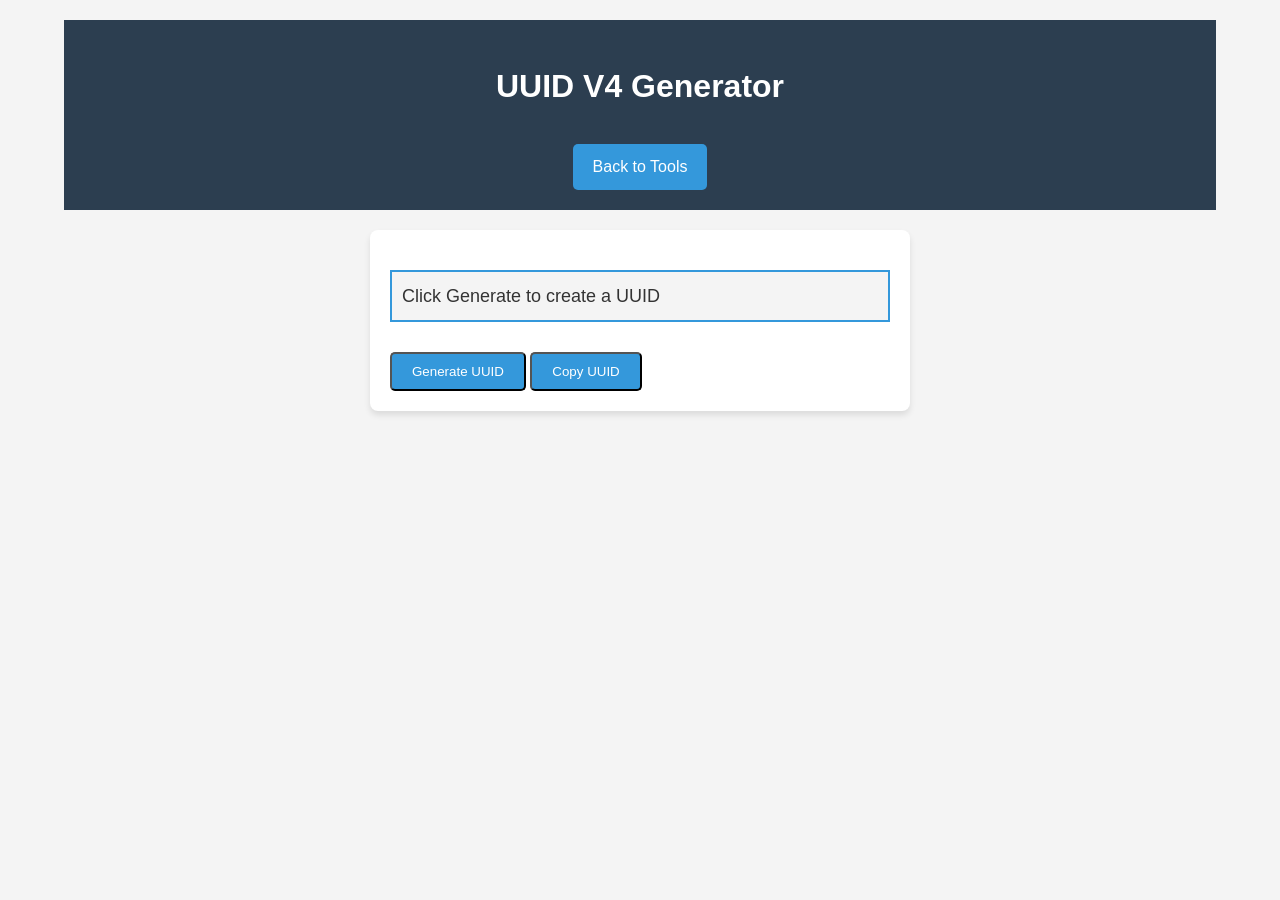
==== tools/uuid-generator.html @ 97183ec8 "Add initial HTML structure and CSS styles for Developer Tools Collection" ====
<!DOCTYPE html>
<html lang="en">
<head>
    <meta charset="UTF-8">
    <meta name="viewport" content="width=device-width, initial-scale=1.0">
    <title>UUID V4 Generator</title>
    <link rel="stylesheet" href="../css/styles.css">
    <style>
        .tool-container {
            background-color: white;
            border-radius: 8px;
            box-shadow: 0 4px 6px rgba(0,0,0,0.1);
            padding: 20px;
            max-width: 500px;
            margin: 0 auto;
        }
        #uuid-display {
            background-color: #f4f4f4;
            border: 2px solid #3498db;
            padding: 10px;
            margin: 20px 0;
            font-size: 18px;
            word-break: break-all;
        }
    </style>
</head>
<body>
    <div class="container">
        <header>
            <h1>UUID V4 Generator</h1>
            <a href="../index.html" class="btn">Back to Tools</a>
        </header>

        <div class="tool-container">
            <div id="uuid-display">Click Generate to create a UUID</div>
            <div>
                <button onclick="generateUUID()" class="btn">Generate UUID</button>
                <button onclick="copyUUID()" class="btn">Copy UUID</button>
            </div>
        </div>
    </div>

    <script>
        function generateRandomBytes(length) {
            const array = new Uint8Array(length);
            crypto.getRandomValues(array);
            return array;
        }

        function generateUUID() {
            const uuid = new Uint8Array(16);
            uuid[0] = 0x20;
            uuid[1] = 0x20;
            uuid[2] = 0x20;
            uuid[3] = 0x20;

            const randomBytes = generateRandomBytes(12);
            uuid.set(randomBytes, 4);

            uuid[6] = (uuid[6] & 0x0F) | 0x40;
            uuid[8] = (uuid[8] & 0x3F) | 0x80;

            const uuidStr = Array.from(uuid)
                .map(b => b.toString(16).padStart(2, '0'))
                .reduce((acc, hex, index) => {
                    if (index === 4 || index === 6 || index === 8 || index === 10) {
                        return acc + '-' + hex;
                    }
                    return acc + hex;
                }, '');

            document.getElementById('uuid-display').textContent = uuidStr;
        }

        function copyUUID() {
            const uuidText = document.getElementById('uuid-display').textContent;
            
            if (uuidText === 'Click Generate to create a UUID') {
                return;
            }

            navigator.clipboard.writeText(uuidText).then(() => {
                alert('UUID copied to clipboard!');
            }).catch(err => {
                console.error('Failed to copy: ', err);
                alert('Copy failed. Please try again.');
            });
        }
    </script>
</body>
</html>
---- css/styles.css ----
body {
    font-family: 'Arial', sans-serif;
    line-height: 1.6;
    margin: 0;
    padding: 0;
    background-color: #f4f4f4;
    color: #333;
}

.container {
    width: 90%;
    max-width: 1200px;
    margin: 0 auto;
    padding: 20px;
}

header {
    text-align: center;
    background-color: #2c3e50;
    color: white;
    padding: 20px;
    margin-bottom: 20px;
}

.tools-grid {
    display: grid;
    grid-template-columns: repeat(auto-fit, minmax(250px, 1fr));
    gap: 20px;
}

.tool-card {
    background-color: white;
    border-radius: 8px;
    box-shadow: 0 4px 6px rgba(0,0,0,0.1);
    padding: 20px;
    text-align: center;
    transition: transform 0.3s ease;
}

.tool-card:hover {
    transform: scale(1.05);
}

.btn {
    display: inline-block;
    background-color: #3498db;
    color: white;
    padding: 10px 20px;
    text-decoration: none;
    border-radius: 5px;
    margin-top: 10px;
}

.coming-soon {
    background-color: #f1f1f1;
    color: #888;
}

footer {
    text-align: center;
    padding: 20px;
    background-color: #2c3e50;
    color: white;
    margin-top: 20px;
}
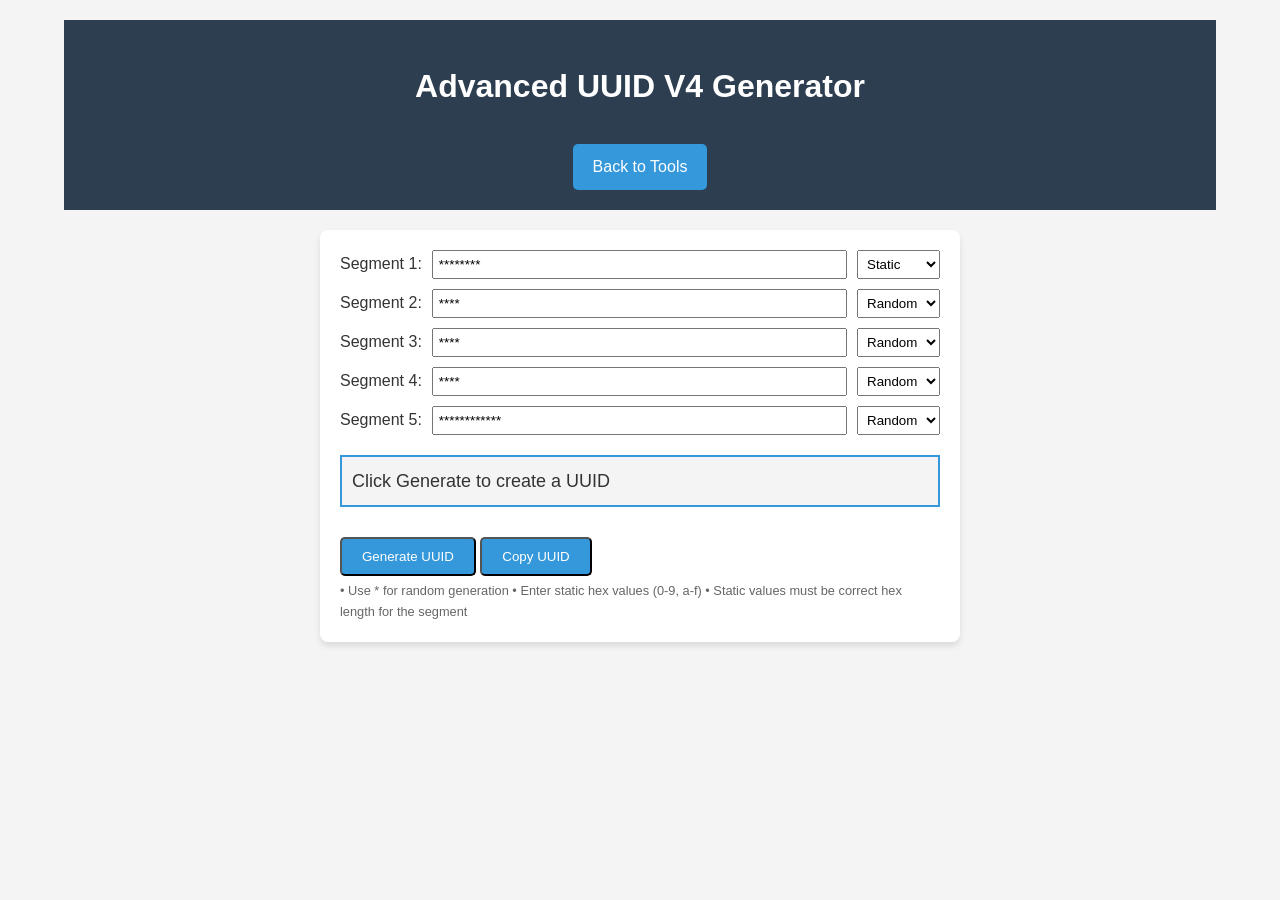
==== commit 5dc38af7: "Enhance UUID V4 Generator with advanced options for segment customization and improved layout" ====
--- a/tools/uuid-generator.html
+++ b/tools/uuid-generator.html
@@ -3,7 +3,7 @@
 <head>
     <meta charset="UTF-8">
     <meta name="viewport" content="width=device-width, initial-scale=1.0">
-    <title>UUID V4 Generator</title>
+    <title>Advanced UUID V4 Generator</title>
     <link rel="stylesheet" href="../css/styles.css">
     <style>
         .tool-container {
@@ -11,7 +11,7 @@
             border-radius: 8px;
             box-shadow: 0 4px 6px rgba(0,0,0,0.1);
             padding: 20px;
-            max-width: 500px;
+            max-width: 600px;
             margin: 0 auto;
         }
         #uuid-display {
@@ -22,20 +22,90 @@
             font-size: 18px;
             word-break: break-all;
         }
+        .advanced-options {
+            display: grid;
+            gap: 10px;
+            margin-bottom: 15px;
+        }
+        .option-input {
+            display: flex;
+            align-items: center;
+            gap: 10px;
+        }
+        .option-input input[type="text"] {
+            flex-grow: 1;
+            padding: 5px;
+        }
+        .option-input select {
+            padding: 5px;
+        }
+        .help-text {
+            color: #666;
+            font-size: 0.8em;
+            margin-top: 5px;
+        }
     </style>
 </head>
 <body>
     <div class="container">
         <header>
-            <h1>UUID V4 Generator</h1>
+            <h1>Advanced UUID V4 Generator</h1>
             <a href="../index.html" class="btn">Back to Tools</a>
         </header>
 
         <div class="tool-container">
+            <div class="advanced-options">
+                <div class="option-input">
+                    <label>Segment 1:</label>
+                    <input type="text" id="segment1" value="********" placeholder="Static or *">
+                    <select id="segment1-type">
+                        <option value="static">Static</option>
+                        <option value="random">Random</option>
+                    </select>
+                </div>
+                <div class="option-input">
+                    <label>Segment 2:</label>
+                    <input type="text" id="segment2" value="****" placeholder="Static or *">
+                    <select id="segment2-type">
+                        <option value="random">Random</option>
+                        <option value="static">Static</option>
+                    </select>
+                </div>
+                <div class="option-input">
+                    <label>Segment 3:</label>
+                    <input type="text" id="segment3" value="****" placeholder="Static or *">
+                    <select id="segment3-type">
+                        <option value="random">Random</option>
+                        <option value="static">Static</option>
+                    </select>
+                </div>
+                <div class="option-input">
+                    <label>Segment 4:</label>
+                    <input type="text" id="segment4" value="****" placeholder="Static or *">
+                    <select id="segment4-type">
+                        <option value="random">Random</option>
+                        <option value="static">Static</option>
+                    </select>
+                </div>
+                <div class="option-input">
+                    <label>Segment 5:</label>
+                    <input type="text" id="segment5" value="************" placeholder="Static or *">
+                    <select id="segment5-type">
+                        <option value="random">Random</option>
+                        <option value="static">Static</option>
+                    </select>
+                </div>
+            </div>
+
             <div id="uuid-display">Click Generate to create a UUID</div>
             <div>
                 <button onclick="generateUUID()" class="btn">Generate UUID</button>
                 <button onclick="copyUUID()" class="btn">Copy UUID</button>
+            </div>
+            <div class="help-text">
+                • Use * for random generation
+                • Enter static hex values (0-9, a-f)
+                • Static values must be correct hex length for the segment
             </div>
         </div>
     </div>
@@ -47,27 +117,56 @@
             return array;
         }
 
+        function padOrTruncate(input, length, isRandom) {
+            if (isRandom) {
+                // Generate random hex for the specified length
+                return Array.from(generateRandomBytes(length/2))
+                    .map(b => b.toString(16).padStart(2, '0'))
+                    .join('')
+                    .slice(0, length);
+            }
+            
+            // Remove any non-hex characters
+            input = input.toLowerCase().replace(/[^0-9a-f]/g, '');
+            
+            // Pad or truncate
+            if (input.length > length) {
+                return input.slice(0, length);
+            }
+            if (input.length < length) {
+                return input.padStart(length, '0');
+            }
+            return input;
+        }
+
         function generateUUID() {
-            const uuid = new Uint8Array(16);
-            uuid[0] = 0x20;
-            uuid[1] = 0x20;
-            uuid[2] = 0x20;
-            uuid[3] = 0x20;
+            // Get segment values and types
+            const segments = [
+                { value: document.getElementById('segment1').value, type: document.getElementById('segment1-type').value },
+                { value: document.getElementById('segment2').value, type: document.getElementById('segment2-type').value },
+                { value: document.getElementById('segment3').value, type: document.getElementById('segment3-type').value },
+                { value: document.getElementById('segment4').value, type: document.getElementById('segment4-type').value },
+                { value: document.getElementById('segment5').value, type: document.getElementById('segment5-type').value }
+            ];
 
-            const randomBytes = generateRandomBytes(12);
-            uuid.set(randomBytes, 4);
+            // Segment lengths for a standard UUID
+            const segmentLengths = [8, 4, 4, 4, 12];
 
-            uuid[6] = (uuid[6] & 0x0F) | 0x40;
-            uuid[8] = (uuid[8] & 0x3F) | 0x80;
+            // Generate UUID segments
+            const uuidSegments = segments.map((seg, index) => {
+                const isRandom = seg.type === 'random' || seg.value.includes('*');
+                return padOrTruncate(seg.value, segmentLengths[index], isRandom);
+            });
 
-            const uuidStr = Array.from(uuid)
-                .map(b => b.toString(16).padStart(2, '0'))
-                .reduce((acc, hex, index) => {
-                    if (index === 4 || index === 6 || index === 8 || index === 10) {
-                        return acc + '-' + hex;
-                    }
-                    return acc + hex;
-                }, '');
+            // Combine segments
+            const uuidStr = uuidSegments.join('-');
+
+            // Validate UUID format
+            const uuidRegex = /^[0-9a-f]{8}-[0-9a-f]{4}-[0-9a-f]{4}-[0-9a-f]{4}-[0-9a-f]{12}$/i;
+            if (!uuidRegex.test(uuidStr)) {
+                alert('Invalid UUID format. Please check your inputs.');
+                return;
+            }
 
             document.getElementById('uuid-display').textContent = uuidStr;
         }
